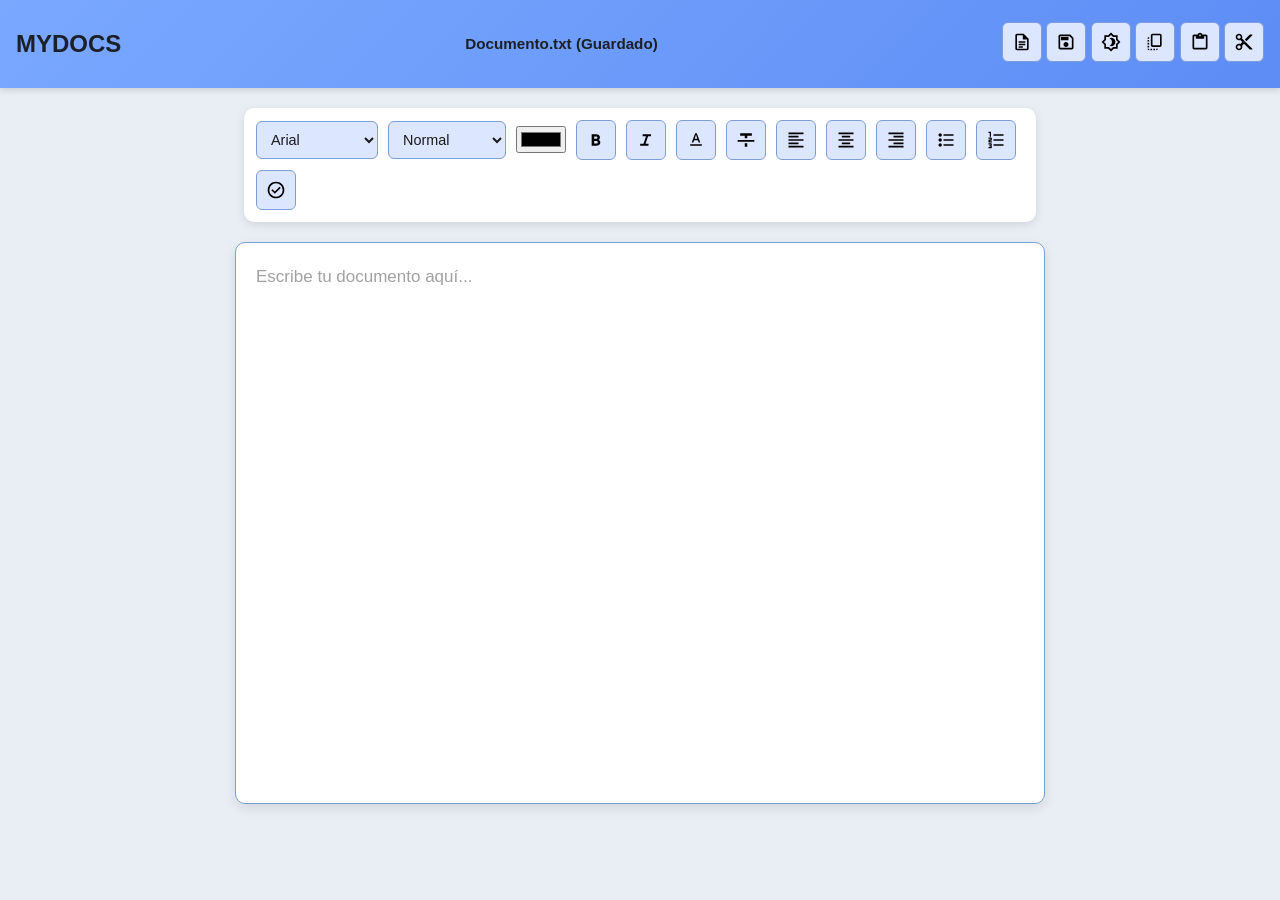
==== HTML/EJ17_JS_JorgeMelgarejo/index.html @ c820e290 "Añadir editorEJ17" ====
<!DOCTYPE html>
<html lang="es">

<head>
    <meta charset="UTF-8">
    <meta name="viewport" content="width=device-width, initial-scale=1.0">
    <title>Editor de texto</title>
    <link rel="stylesheet" href="CSS/estilos.css">
    <script src="JS/script.js" defer></script>
</head>

<body>

    <!-- BARRA SUPERIOR -->
    <section class="menu">
        <h2>MYDOCS</h2>
        <div id="status">Documento.txt (Guardado)</div>

        <!-- Input para abrir archivos -->
        <input type="file" id="insertar" accept=".txt" style="display:none">

        <div class="opciones">
            <button id="abrir"></button>
            <button id="guardar"></button>
            <button id="temaclarooscuro"></button>
            <button id="copiar"></button>
            <button id="pegar"></button>
            <button id="cortar"></button>
        </div>
    </section>

    
    <nav class="herramientas">

        <!-- Fuente y tamaño -->
        <select id="fuente">
            <option value="Arial">Arial</option>
            <option value="Tahoma">Tahoma</option>
            <option value="Georgia">Georgia</option>
            <option value="Courier New">Courier New</option>
        </select>

        <select id="tamano">
            <option value="2">Pequeño</option>
            <option value="3" selected>Normal</option>
            <option value="4">Grande</option>
            <option value="5">Muy grande</option>
        </select>

        <input type="color" id="colorTexto" title="Color del texto" value="#000000">

        <!-- Botones de formato -->
        <button id="negrita"></button>
        <button id="cursiva"></button>
        <button id="subrayado"></button>
        <button id="tachado"></button>

        <!-- Alineación -->
        <button id="alinearIzq"></button>
        <button id="alinearCentro"></button>
        <button id="alinearDer"></button>

        <!-- Listas -->
        <button id="listado"></button>
        <button id="numerado"></button>

        <!-- Botón clave -->
        <button id="aplicarCambios"></button>
    </nav>

    <!-- EDITOR VISUAL -->
    <div id="editorVisual" contenteditable="true" class="editor"
         placeholder="Escribe tu documento aquí..."></div>

    <!-- TEXTAREA -->
    <textarea id="areatexto" style="display:none"></textarea>

</body>
</html>
---- HTML/EJ17_JS_JorgeMelgarejo/CSS/estilos.css ----
body {
    margin: 0;
    padding: 0;
    font-family: "Inter", Arial, sans-serif;
    background: #e9eef5;
    color: #1b2028;
    transition: background 0.3s ease, color 0.3s ease;
}

.dark-mode {
    background: #0f1116;
    color: #e8ecf4;
}

.menu {
    display: flex;
    align-items: center;
    justify-content: space-between;
    background: linear-gradient(135deg, #7aa8ff, #5d8df5);
    padding: 10px 16px;
    box-shadow: 0 2px 6px rgba(0,0,0,0.15);
}

.dark-mode .menu {
    background: linear-gradient(135deg, #1f2a3d, #162033);
}

#status {
    font-weight: 600;
    font-size: 0.95rem;
}

.herramientas {
    display: flex;
    align-items: center;
    flex-wrap: wrap;
    gap: 10px;
    background: #ffffff;
    border-radius: 10px;
    padding: 12px;
    margin: 20px auto;
    width: 60%;
    box-shadow: 0 3px 10px rgba(0,0,0,0.1);
}

.dark-mode .herramientas {
    background: #1b2333;
    box-shadow: 0 3px 10px rgba(255,255,255,0.05);
}

button,
select {
    background-color: #dce6ff;
    color: #1a1a1a;
    border: 1px solid #7d9eda;
    border-radius: 6px;
    cursor: pointer;
    height: 38px;
    padding: 0 10px;
    font-size: 0.9rem;
    transition: background 0.2s ease, transform 0.1s ease;
}

button:hover,
select:hover {
    background-color: #bcd1ff;
    transform: translateY(-1px);
}

button:active {
    transform: scale(0.95);
}

.dark-mode button,
.dark-mode select {
    background-color: #2b3650;
    color: #f0f4ff;
    border-color: #4a5f82;
}

.dark-mode button:hover,
.dark-mode select:hover {
    background-color: #3a496e;
}

button {
    background-repeat: no-repeat;
    background-position: center;
    background-size: 20px 20px;
    color: transparent;
    text-shadow: none;
    position: relative;
}

button::after {
    content: attr(title);
    color: #1a1a1a;
    font-size: 0.7rem;
    position: absolute;
    margin-top: 40px;
    width: 80px;
    left: -20px;
    text-align: center;
    white-space: nowrap;
}

.dark-mode button::after {
    color: #e8ecf4;
}

.herramientas button,
.opciones button {
    width: 40px;
    height: 40px;
    padding: 0;
}

#editorVisual {
    display: block;
    margin: 0 auto 20px auto;
    width: 60%;
    max-width: 980px;
    min-height: 520px;
    padding: 20px;
    font-size: 17px;
    line-height: 1.7;
    border-radius: 10px;
    background-color: #ffffff;
    color: #1b1b1b;
    border: 1px solid #7aa1d5;
    white-space: pre-wrap;
    overflow-wrap: break-word;
    outline: none;
    overflow-y: auto;
    box-shadow: 0 4px 12px rgba(0,0,0,0.1);
    transition: background 0.3s ease, color 0.3s ease;
}

.dark-mode #editorVisual {
    background-color: #1e2430;
    color: #f0f4ff;
    border-color: #4567a1;
    box-shadow: 0 4px 12px rgba(255,255,255,0.05);
}


#editorVisual:empty:before {
    content: attr(placeholder);
    color: #a1a1a1;
}

.dark-mode #editorVisual:empty:before {
    color: #6f7a8f;
}


#insertar {
    display: none;
}

#abrir {
    background-image: url(../IMG/abredocumento.svg);
}

#guardar {
    background-image: url(../IMG/guardar.svg);
}

#temaclarooscuro {
    background-image: url(../IMG/claro.svg);
}

#copiar {
    background-image: url(../IMG/copy.svg);
}

#pegar {
    background-image: url(../IMG/paste.svg);
}

#cortar {
    background-image: url(../IMG/cortar.svg);
}

#negrita {
    background-image: url(../IMG/Negrita.svg);
}

#cursiva {
    background-image: url(../IMG/cursiva.svg);
}

#subrayado {
    background-image: url(../IMG/subrayado.svg);
}

#tachado {
    background-image: url(../IMG/tachado.svg);
}

#alinearIzq {
    background-image: url(../IMG/Alinear.svg);
}

#alinearCentro {
    background-image: url(../IMG/alineacentro.svg);
}

#alinearDer {
    background-image: url(../IMG/alineaderecha.svg);
}

#listado {
    background-image: url(../IMG/lista.svg);
}

#numerado {
    background-image: url(../IMG/listaordenada.svg);
}

#aplicarCambios {
    background-image: url(../IMG/aplicar.svg);
}
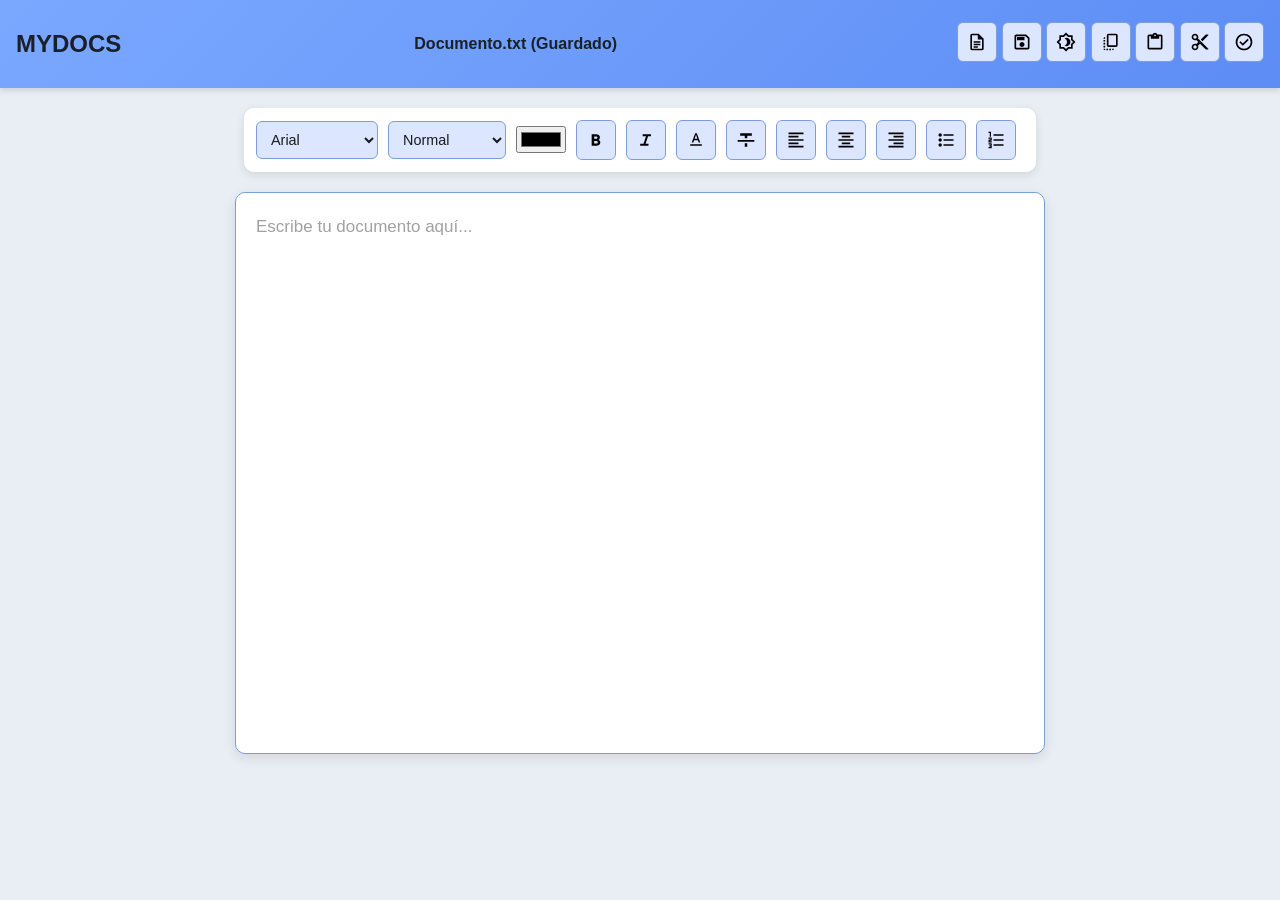
==== commit 289ffa0b: "Media query para movil colocado" ====
--- a/HTML/EJ17_JS_JorgeMelgarejo/index.html
+++ b/HTML/EJ17_JS_JorgeMelgarejo/index.html
@@ -26,54 +26,53 @@
             <button id="copiar"></button>
             <button id="pegar"></button>
             <button id="cortar"></button>
+
+            <!-- Botón clave -->
+            <button id="aplicarCambios"></button>
         </div>
     </section>
 
-    
-    <nav class="herramientas">
+    <main id="main">
+        <nav class="herramientas">
+            <!-- Fuente y tamaño -->
+            <select id="fuente">
+                <option value="Arial">Arial</option>
+                <option value="Tahoma">Tahoma</option>
+                <option value="Georgia">Georgia</option>
+                <option value="Courier New">Courier New</option>
+            </select>
 
-        <!-- Fuente y tamaño -->
-        <select id="fuente">
-            <option value="Arial">Arial</option>
-            <option value="Tahoma">Tahoma</option>
-            <option value="Georgia">Georgia</option>
-            <option value="Courier New">Courier New</option>
-        </select>
+            <select id="tamano">
+                <option value="2">Pequeño</option>
+                <option value="3" selected>Normal</option>
+                <option value="4">Grande</option>
+                <option value="5">Muy grande</option>
+            </select>
 
-        <select id="tamano">
-            <option value="2">Pequeño</option>
-            <option value="3" selected>Normal</option>
-            <option value="4">Grande</option>
-            <option value="5">Muy grande</option>
-        </select>
+            <input type="color" id="colorTexto" title="Color del texto" value="#000000">
 
-        <input type="color" id="colorTexto" title="Color del texto" value="#000000">
+            <!-- Botones de formato -->
+            <button id="negrita"></button>
+            <button id="cursiva"></button>
+            <button id="subrayado"></button>
+            <button id="tachado"></button>
 
-        <!-- Botones de formato -->
-        <button id="negrita"></button>
-        <button id="cursiva"></button>
-        <button id="subrayado"></button>
-        <button id="tachado"></button>
+            <!-- Alineación -->
+            <button id="alinearIzq"></button>
+            <button id="alinearCentro"></button>
+            <button id="alinearDer"></button>
 
-        <!-- Alineación -->
-        <button id="alinearIzq"></button>
-        <button id="alinearCentro"></button>
-        <button id="alinearDer"></button>
+            <!-- Listas -->
+            <button id="listado"></button>
+            <button id="numerado"></button>
+        </nav>
 
-        <!-- Listas -->
-        <button id="listado"></button>
-        <button id="numerado"></button>
+        <!-- EDITOR VISUAL -->
+        <div id="editorVisual" contenteditable="true" class="editor" placeholder="Escribe tu documento aquí..."></div>
 
-        <!-- Botón clave -->
-        <button id="aplicarCambios"></button>
-    </nav>
+        <!-- TEXTAREA -->
+        <textarea id="areatexto"></textarea>
+    </main>
+</body>
 
-    <!-- EDITOR VISUAL -->
-    <div id="editorVisual" contenteditable="true" class="editor"
-         placeholder="Escribe tu documento aquí..."></div>
-
-    <!-- TEXTAREA -->
-    <textarea id="areatexto" style="display:none"></textarea>
-
-</body>
-</html>
+</html>
--- a/HTML/EJ17_JS_JorgeMelgarejo/CSS/estilos.css
+++ b/HTML/EJ17_JS_JorgeMelgarejo/CSS/estilos.css
@@ -18,7 +18,21 @@
     justify-content: space-between;
     background: linear-gradient(135deg, #7aa8ff, #5d8df5);
     padding: 10px 16px;
-    box-shadow: 0 2px 6px rgba(0,0,0,0.15);
+    box-shadow: 0 2px 6px rgba(0, 0, 0, 0.15);
+}
+
+@media (max-width: 768px) {
+    .menu {
+        display: grid;
+        grid-template-columns: repeat(3, 1fr);
+    }
+
+    .opciones {
+        grid-column: 1 / 4;
+        display: flex;
+        justify-content: center;
+        gap: 5px;
+    }
 }
 
 .dark-mode .menu {
@@ -27,7 +41,9 @@
 
 #status {
     font-weight: 600;
-    font-size: 0.95rem;
+    font-size: 12pt;
+    width: 300px;
+    margin-left: 50px;
 }
 
 .herramientas {
@@ -40,12 +56,47 @@
     padding: 12px;
     margin: 20px auto;
     width: 60%;
-    box-shadow: 0 3px 10px rgba(0,0,0,0.1);
+    box-shadow: 0 3px 10px rgba(0, 0, 0, 0.1);
+}
+
+@media (max-width: 768px) {
+     main {
+        display: flex;
+        flex-direction: row;
+        align-items: flex-start;
+        justify-content: center;
+        gap: 10px;
+        padding: 10px;
+    }
+    .herramientas {
+        display: flex;
+        flex-direction: column;
+        align-items: center;
+        justify-content: flex-start;
+        width: 60px;
+        min-height: 80vh;
+        padding: 10px 5px;
+        gap: 12px;
+        position: sticky;
+        top: 10px;
+    }
+
+    .herramientas #fuente {
+        width: 90%;
+    }
+
+    .herramientas #tamano {
+        width: 90%;
+    }
+}
+
+#areatexto {
+    display: none;
 }
 
 .dark-mode .herramientas {
     background: #1b2333;
-    box-shadow: 0 3px 10px rgba(255,255,255,0.05);
+    box-shadow: 0 3px 10px rgba(255, 255, 255, 0.05);
 }
 
 button,
@@ -132,7 +183,7 @@
     overflow-wrap: break-word;
     outline: none;
     overflow-y: auto;
-    box-shadow: 0 4px 12px rgba(0,0,0,0.1);
+    box-shadow: 0 4px 12px rgba(0, 0, 0, 0.1);
     transition: background 0.3s ease, color 0.3s ease;
 }
 
@@ -140,7 +191,7 @@
     background-color: #1e2430;
     color: #f0f4ff;
     border-color: #4567a1;
-    box-shadow: 0 4px 12px rgba(255,255,255,0.05);
+    box-shadow: 0 4px 12px rgba(255, 255, 255, 0.05);
 }
 
 
@@ -154,6 +205,71 @@
 }
 
 
+
+.dark-mode #abrir {
+    background-image: url(../IMG/abredocumento_blanco.svg);
+}
+
+.dark-mode #guardar {
+    background-image: url(../IMG/guardar_blanco.svg);
+}
+
+.dark-mode #temaclarooscuro {
+    background-image: url(../IMG/oscuro.svg);
+}
+
+.dark-mode #copiar {
+    background-image: url(../IMG/copy_blanco.svg);
+}
+
+.dark-mode #pegar {
+    background-image: url(../IMG/paste_blanco.svg);
+}
+
+.dark-mode #cortar {
+    background-image: url(../IMG/cortar_blanco.svg);
+}
+
+.dark-mode #negrita {
+    background-image: url(../IMG/Negrita_blanco.svg);
+}
+
+.dark-mode #cursiva {
+    background-image: url(../IMG/cursiva_blanco.svg);
+}
+
+.dark-mode #subrayado {
+    background-image: url(../IMG/subrayado_blanco.svg);
+}
+
+.dark-mode #tachado {
+    background-image: url(../IMG/tachado_blanco.svg);
+}
+
+.dark-mode #alinearIzq {
+    background-image: url(../IMG/Alinear_blanco.svg);
+}
+
+.dark-mode #alinearCentro {
+    background-image: url(../IMG/alineacentro_blanco.svg);
+}
+
+.dark-mode #alinearDer {
+    background-image: url(../IMG/alineaderecha_blanco.svg);
+}
+
+.dark-mode #listado {
+    background-image: url(../IMG/lista_blanco.svg);
+}
+
+.dark-mode #numerado {
+    background-image: url(../IMG/listaordenada_blanco.svg);
+}
+
+.dark-mode #aplicarCambios {
+    background-image: url(../IMG/aplicar_blanco.svg);
+}
+
 #insertar {
     display: none;
 }
